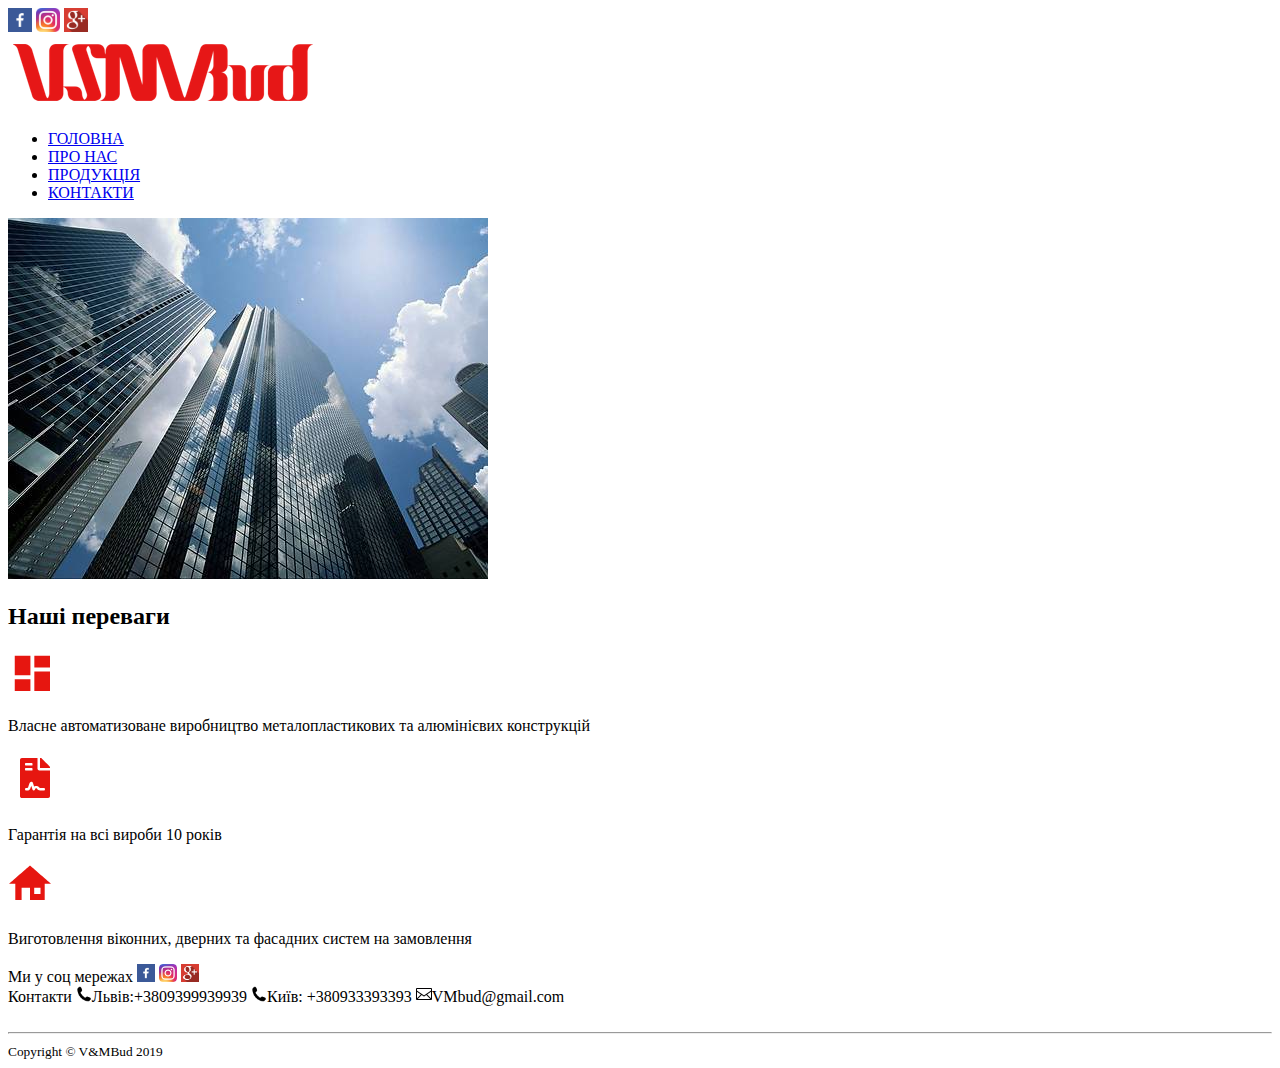
==== index.html @ 3ae7b983 "create initial maquap" ====
<!DOCTYPE html>
<html lang="en">
<head>
    <meta charset="UTF-8">
    <meta name="viewport" content="width=device-width, initial-scale=1.0">
    <meta http-equiv="X-UA-Compatible" content="ie=edge">
    <title>V&MBud</title>
</head>
<body>
    <header>
        <div>
            <a href="http://https://www.facebook.com"></a> <img src="img/facebook.png" width="24" height="24"  alt="Facebook">
            <a href="https://www.instagram.com"></a> <img src="img/inst.png" width="24" height="24"  alt="Instagram">
            <a href="https://www.google.com/intl/ru/gmail/about/"></a> <img src="img/google.png" width="24" height="24"  alt="Facebook">
        </div>
    </header>
        <div>
        <img src="img/name.png" alt="VSMbud">
            <ul id="menu-main">
                <li><a href="index.html">ГОЛОВНА</a></li>
                <li><a href="pro.nas.html">ПРО НАС</a></li>
                <li><a href="produkcia.html">ПРОДУКЦІЯ</a></li>
                <li><a href="kontakty.html">КОНТАКТИ</a></li>
            </ul>
        </div>
    <img src="img/ofc.jpg" alt="Office">
          <h2>Наші переваги</h2>
          <img src="img/1.png" alt="Cube">
          <p>Власне автоматизоване виробництво металопластикових та алюмінієвих конструкцій</p>
          <img src="img/2.png" alt="Document">
          <p>Гарантія на всі вироби 10 років</p>
          <img src="img/3.png" alt="House">
          <p>Виготовлення віконних, дверних та фасадних систем на замовлення</p>
    <footer>
        <div>
            Ми у соц мережах
            <a href="http://https://www.facebook.com"></a> <img src="img/facebook.png" width="18" height="18"  alt="Facebook">
            <a href="https://www.instagram.com"></a> <img src="img/inst.png" width="18" height="18" alt="Instagram">
            <a href="https://www.google.com/intl/ru/gmail/about/"></a> <img src="img/google.png" width="18" height="18" alt="Facebook">
        </div>
        <div>
            Контакти
            <img src="img/phone.png" width="16" height="16" alt="Phone">Львів:+3809399939939
            <img src="img/phone.png" width="16" height="16" alt="Phone">Київ: +380933393393
            <img src="img/email.png" width="16" height="16" alt="Email">VMbud@gmail.com
        </div>
        <br>
        <hr>
          <small>Copyright © V&MBud 2019 </small> 
    </footer>      
</body>
</html>
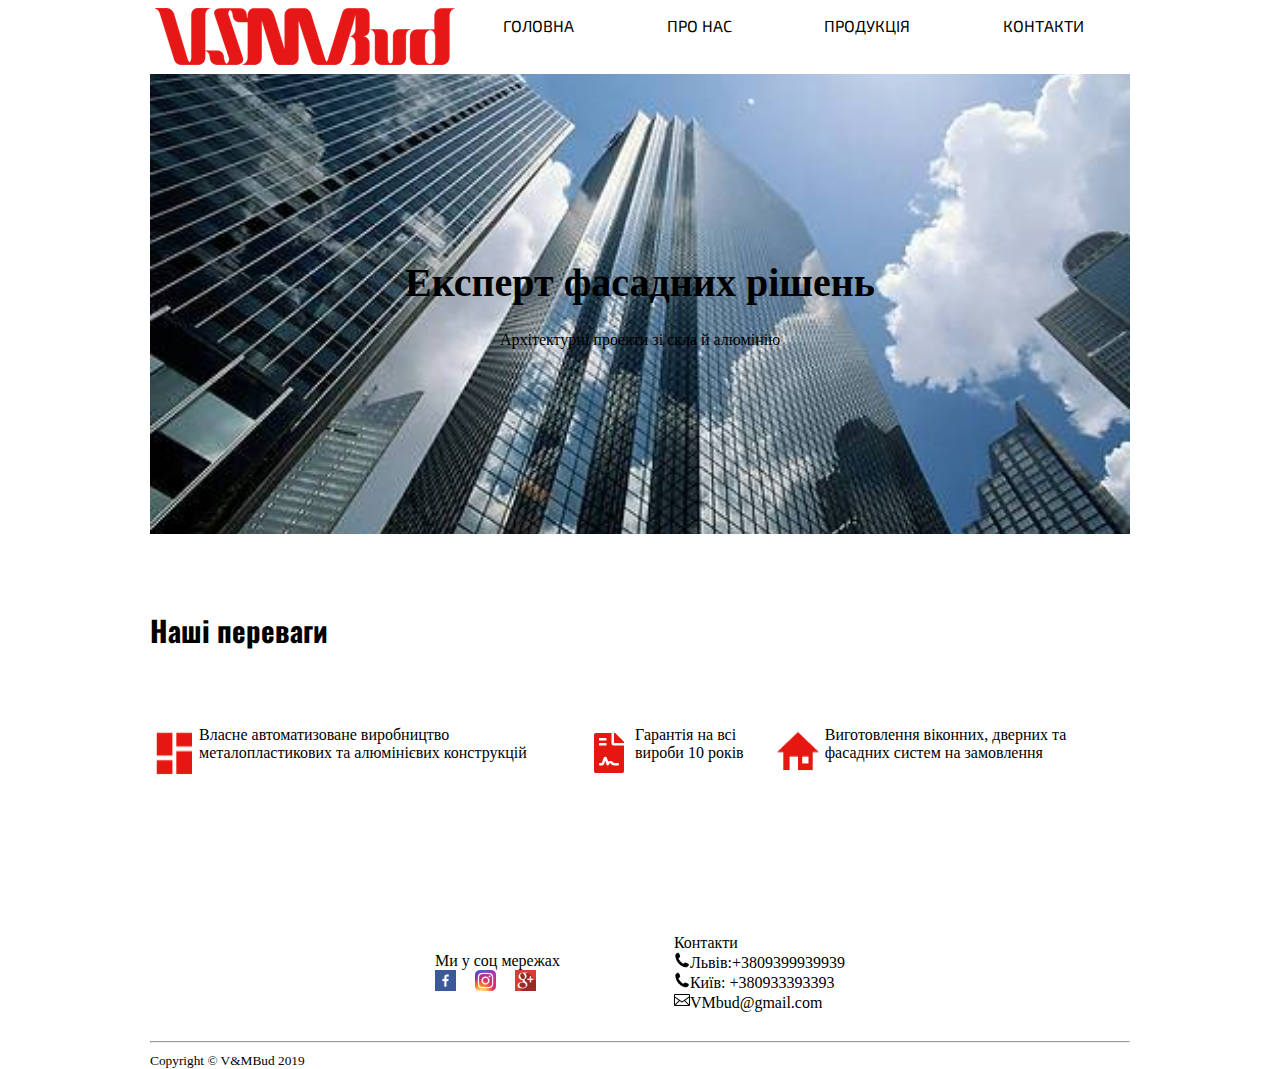
==== commit 3a07ffe0: "create css" ====
--- a/index.html
+++ b/index.html
@@ -1,49 +1,60 @@
 <!DOCTYPE html>
-<html lang="en">
+<html lang="uk">
 <head>
     <meta charset="UTF-8">
     <meta name="viewport" content="width=device-width, initial-scale=1.0">
     <meta http-equiv="X-UA-Compatible" content="ie=edge">
     <title>V&MBud</title>
-</head>
+    <link rel="stylesheet" href="css/index.css"/>
+</head> 
 <body>
     <header>
-        <div>
-            <a href="http://https://www.facebook.com"></a> <img src="img/facebook.png" width="24" height="24"  alt="Facebook">
-            <a href="https://www.instagram.com"></a> <img src="img/inst.png" width="24" height="24"  alt="Instagram">
-            <a href="https://www.google.com/intl/ru/gmail/about/"></a> <img src="img/google.png" width="24" height="24"  alt="Facebook">
+        <nav>
+          <img src="img/name.png" alt="VSMbud">
+            <ul class="menu">
+                <li><a href="index.html">ГОЛОВНА</a></li>
+                <li><a href="about.us.html">ПРО НАС</a></li>
+                <li><a href="products.html">ПРОДУКЦІЯ</a></li>
+                <li><a href="contacts.html">КОНТАКТИ</a></li>
+            </ul>
+        </nav>
+        <div class="banner">
+            <h1>Експерт фасадних рішень</h1>
+            <p>Архітектурні проекти зі скла й алюмінію</p>
         </div>
-    </header>
-        <div>
-        <img src="img/name.png" alt="VSMbud">
-            <ul id="menu-main">
-                <li><a href="index.html">ГОЛОВНА</a></li>
-                <li><a href="pro.nas.html">ПРО НАС</a></li>
-                <li><a href="produkcia.html">ПРОДУКЦІЯ</a></li>
-                <li><a href="kontakty.html">КОНТАКТИ</a></li>
-            </ul>
-        </div>
-    <img src="img/ofc.jpg" alt="Office">
-          <h2>Наші переваги</h2>
-          <img src="img/1.png" alt="Cube">
-          <p>Власне автоматизоване виробництво металопластикових та алюмінієвих конструкцій</p>
-          <img src="img/2.png" alt="Document">
-          <p>Гарантія на всі вироби 10 років</p>
-          <img src="img/3.png" alt="House">
-          <p>Виготовлення віконних, дверних та фасадних систем на замовлення</p>
+        </header>
+        <main>
+            <h2>Наші переваги</h2>
+            <div class="adv">
+                <img src="img/1.png" alt="Квадрат">
+                <figcaption>Власне автоматизоване виробництво металопластикових та алюмінієвих конструкцій</figcaption>
+                <img src="img/2.png" alt="Документ">
+                <figcaption>Гарантія на всі вироби 10 років</figcaption>
+                <img src="img/3.png" alt="Будинок">
+                <figcaption>Виготовлення віконних, дверних та фасадних систем на замовлення</figcaption>
+            </div>
+        </main>
     <footer>
-        <div>
-            Ми у соц мережах
-            <a href="http://https://www.facebook.com"></a> <img src="img/facebook.png" width="18" height="18"  alt="Facebook">
-            <a href="https://www.instagram.com"></a> <img src="img/inst.png" width="18" height="18" alt="Instagram">
-            <a href="https://www.google.com/intl/ru/gmail/about/"></a> <img src="img/google.png" width="18" height="18" alt="Facebook">
-        </div>
-        <div>
-            Контакти
-            <img src="img/phone.png" width="16" height="16" alt="Phone">Львів:+3809399939939
-            <img src="img/phone.png" width="16" height="16" alt="Phone">Київ: +380933393393
-            <img src="img/email.png" width="16" height="16" alt="Email">VMbud@gmail.com
-        </div>
+        <table class="table">
+            <tr>
+                <td>
+                    <div class="network">
+                        <p>Ми у соц мережах</p>
+                        <a href="http://https://www.facebook.com"></a> <img src="img/facebook.png" alt="Фейсбук">
+                        <a href="https://www.instagram.com"></a> <img src="img/inst.png" alt="Інстаграм">
+                        <a href="https://www.google.com/intl/ru/gmail/about/"></a> <img src="img/google.png" alt="Гугл+">
+                    </div>
+                </td>
+                <td>
+                    <div class="contact">
+                        <p>Контакти</p>
+                        <p><img src="img/phone.png"  alt="Телефон">Львів:+3809399939939</p>
+                        <p><img src="img/phone.png"  alt="Телефон">Київ: +380933393393</p>
+                        <p><img src="img/email.png" alt="Повідомлення">VMbud@gmail.com</p>
+                    </div>
+                </td>
+            </tr>
+        </table>
         <br>
         <hr>
           <small>Copyright © V&MBud 2019 </small> 
--- a/css/index.css
+++ b/css/index.css
@@ -0,0 +1,90 @@
+@import url('https://fonts.googleapis.com/css?family=Exo+2|Oswald&subset=cyrillic');
+
+h1, h2, h3, h4, h5, h6, p{
+    margin: 0
+}
+body {
+    max-width: 980px;
+    margin: auto;
+}
+
+header nav .menu{
+    font-family: 'Exo 2', sans-serif;
+}
+
+header nav .menu{
+    display: flex;
+}
+header nav .menu{
+    padding: 0;
+    justify-content: space-around;
+    flex: 1;
+}
+
+header nav .menu li{
+    list-style-type: none;
+}
+header nav .menu a{
+    text-decoration: none;
+    color: black;
+}
+header nav .menu a:hover{
+    color: white;
+    background: black;
+}
+@media (min-width: 625px) {
+    header nav {
+        display: flex;
+    }
+}
+header .banner {
+    background-image: url(../img/ofc.jpg);
+    background-size: cover;
+    background-position: center;
+    min-height: 460px;
+    display: flex;
+    align-items: center;
+    justify-content: center;
+    flex-direction: column;
+}
+header .banner h1{
+    font-size: 2.5rem;
+    margin-bottom: 25px;
+}
+
+main h2{
+    font-family: 'Oswald', sans-serif;
+    font-size: 1.8rem;
+    margin-top: 75px;
+    margin-bottom: 75px;
+}
+main .adv {
+    display: flex;
+    margin-bottom: 150px;
+}
+
+footer .table{
+    display: flex;
+    align-items: center;
+    justify-content: center;
+    flex-direction: column;
+}
+footer .network{
+    margin-right: 110px;
+}
+footer .network img{
+    width: 21px;
+    height: 21px;
+    margin-right: 15px;
+}
+footer .contact img{
+    width: 16px;
+    height: 16px;
+}
+
+
+
+
+
+
+
